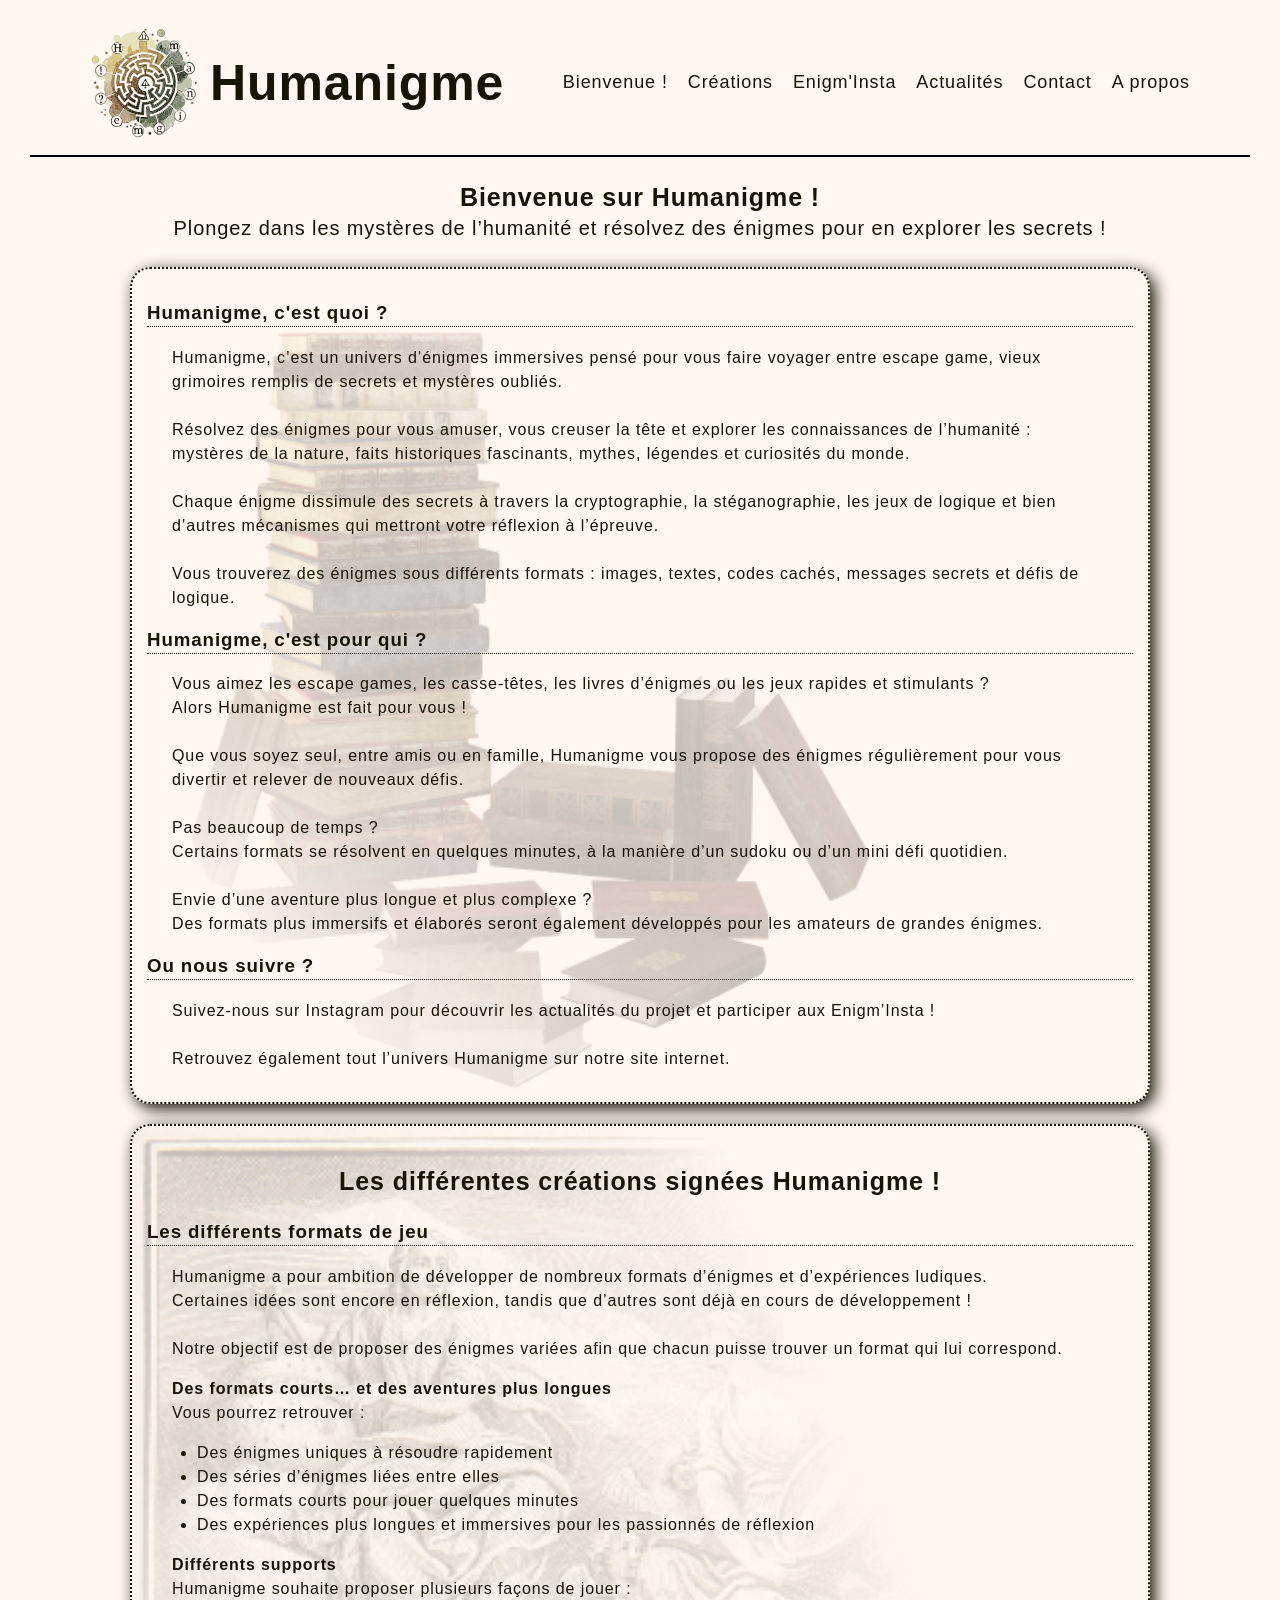
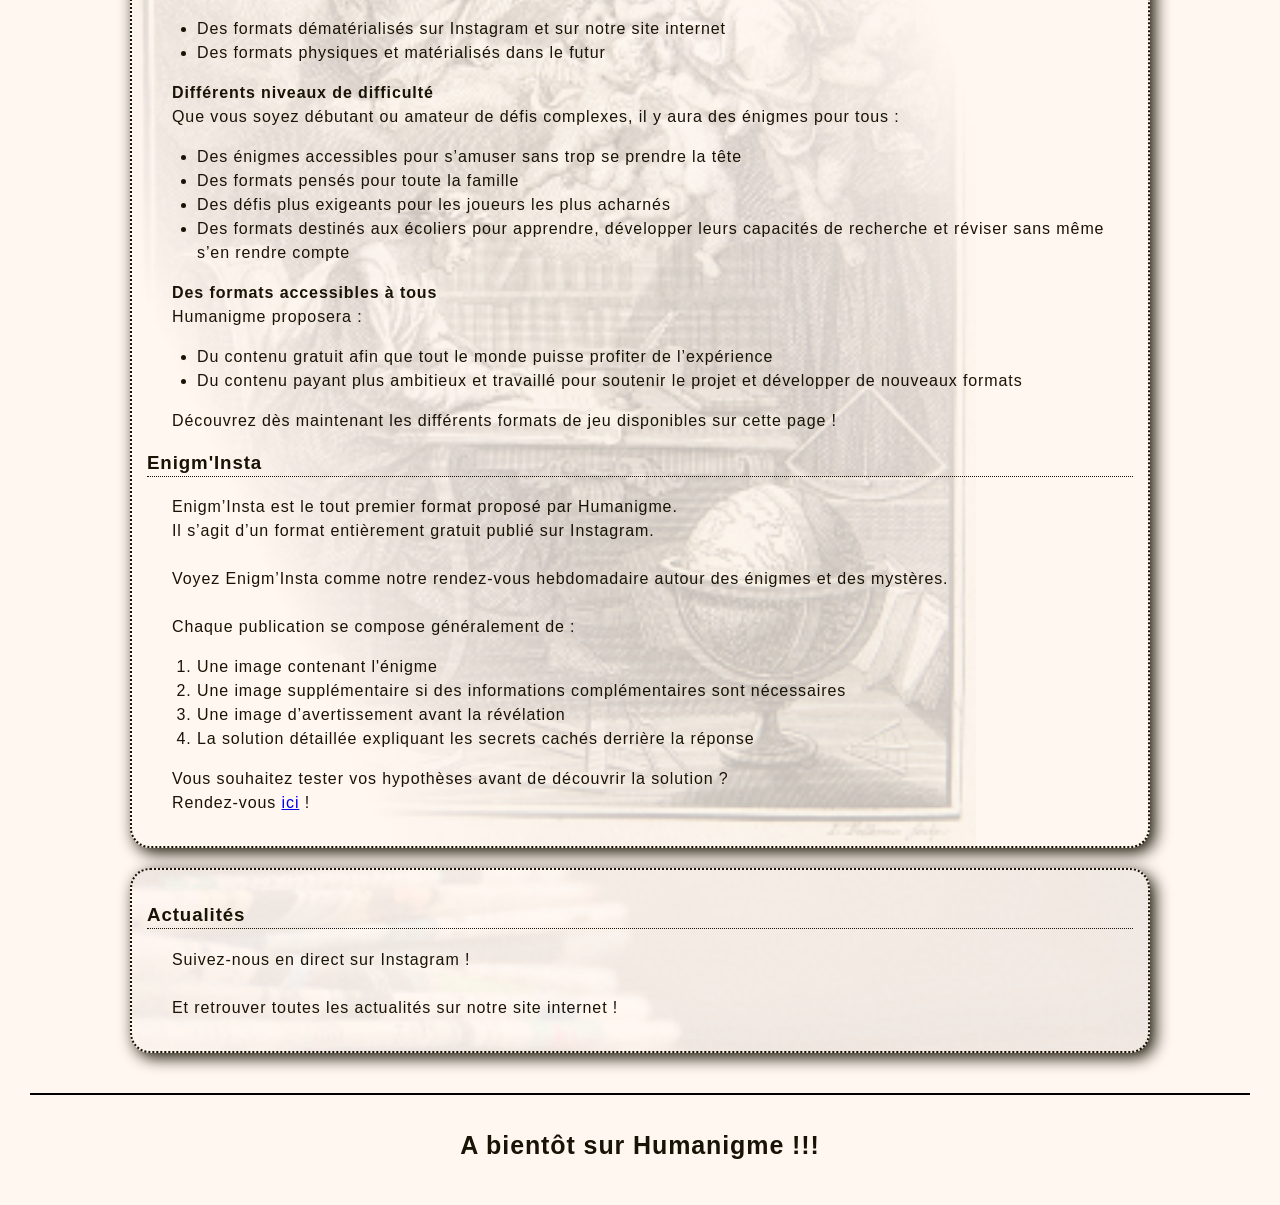
==== index.html @ 1002e9f4 "site web" ====
<!DOCTYPE html>
<html lang="fr">
	<head>
		<meta charset="utf-8">
		<meta name="author" content="Corentin Aubé"/>
		<meta name="viewport" content="width=device-width, initial-scale=1">
		 <meta 
	      name="description" 
	      content="Sur Humanigme, résolver des énigmes en explorant les connaissances de l'humanité, les mystères de la nature, les mythes et légendes et tant d'autres choses encore !"
	 	>
	    <link rel="shortcut icon" href="img/logo_web_icone.svg" type="image/x-icon" />
	    <link rel="stylesheet" href="styles.css" />
	    <script src="script.js" defer></script>

		<title>Humanigme</title>
	</head>
	<body>
		<main>
		<!-- ###################### HEADER ###################### -->

		<header>
			<div class="div_header">
			<img 
				src="img/logo_web_icone.svg"
				alt="logo humanigme" 
		        width="110"
		        height="110"
		        title="Logo Humanigme"
		    />

		    <h1>
		    	Humanigme
		    </h1>
			</div>

		<!-- ###################### NAVIGATION ###################### -->

			<nav>
				<div class="menu-btn" onclick="toggleMenu()">☰</div>

				<ul>
					<li> <a href="./index.html">Bienvenue !</a></li>
					<li> <a href="./creations.html">Créations</a></li>
					<li> <a href="./enigminsta.html">Enigm'Insta</a></li>
					<li> <a href="./actualites.html">Actualités</a></li>
					<li> <a href="./contact.html">Contact</a></li>
					<li> <a href="./apropos.html">A propos</a></li>
				</ul>
			</nav>
		</header>

		<!-- ###################### article 1: Bienvenu ###################### -->

		<article id="Bienvenue">
			<h2>
				Bienvenue sur Humanigme !<br>
				<span class='h2bis'>Plongez dans les mystères de l’humanité et résolvez des énigmes pour en explorer les secrets !</span>
			</h2>

		<!-- ########### Section 1: C'est quoi ? ############# -->

			<section  class="a1b1 a1b1img">
				<h3>
					Humanigme, c'est quoi ?
				</h3>

				<p>
					Humanigme, c’est un univers d’énigmes immersives pensé pour vous faire voyager entre escape game, vieux grimoires remplis de secrets et mystères oubliés.
					<br><br>
					Résolvez des énigmes pour vous amuser, vous creuser la tête et explorer les connaissances de l’humanité : mystères de la nature, faits historiques fascinants, mythes, légendes et curiosités du monde.
					<br><br>
					Chaque énigme dissimule des secrets à travers la cryptographie, la stéganographie, les jeux de logique et bien d’autres mécanismes qui mettront votre réflexion à l’épreuve.
					<br><br>
					Vous trouverez des énigmes sous différents formats : images, textes, codes cachés, messages secrets et défis de logique.
				</p>
			

			<!-- ########### Section 2: C'est pour quoi ? ############# -->

			
				<h3>
					Humanigme, c'est pour qui ?
				</h3>

				<p>
					Vous aimez les escape games, les casse-têtes, les livres d’énigmes ou les jeux rapides et stimulants ?<br>
					Alors Humanigme est fait pour vous !
					<br><br>
					Que vous soyez seul, entre amis ou en famille, Humanigme vous propose des énigmes régulièrement pour vous divertir et relever de nouveaux défis.
					<br><br>
					Pas beaucoup de temps ?<br>
					Certains formats se résolvent en quelques minutes, à la manière d’un sudoku ou d’un mini défi quotidien.
					<br><br>
					Envie d’une aventure plus longue et plus complexe ?<br>
					Des formats plus immersifs et élaborés seront également développés pour les amateurs de grandes énigmes.
				</p>
			

			<!-- ########### Section 3: Ou nous retrouver ? ############# -->

			
				<h3>
					Ou nous suivre ?
				</h3>

				<p>
					Suivez-nous sur Instagram pour découvrir les actualités du projet et participer aux Enigm’Insta !
					<br><br>
					Retrouvez également tout l’univers Humanigme sur notre site internet.
				</p>
			</section>

			
		</article>

		<!-- ###################### article 2: Les formats de jeux ###################### -->

		<article id="creations" class="a1b1 a1b1img2">
			<h2>
				Les différentes créations signées Humanigme !
			</h2>

			<!-- ########### Section 1: Les différentes création ############# -->

			<section>
				<h3>
					Les différents formats de jeu
				</h3>

				<p>
					Humanigme a pour ambition de développer de nombreux formats d’énigmes et d’expériences ludiques.<br>
					Certaines idées sont encore en réflexion, tandis que d’autres sont déjà en cours de développement !
					<br><br>
					Notre objectif est de proposer des énigmes variées afin que chacun puisse trouver un format qui lui correspond.
				</p>
				<p>
					<strong>Des formats courts… et des aventures plus longues</strong><br>
					Vous pourrez retrouver :

				<ul>
					<li>Des énigmes uniques à résoudre rapidement</li>
					<li>Des séries d’énigmes liées entre elles</li>
					<li>Des formats courts pour jouer quelques minutes</li>
					<li>Des expériences plus longues et immersives pour les passionnés de réflexion</li>
				</ul>
				</p>
				<p>
					<strong>Différents supports</strong><br>
					Humanigme souhaite proposer plusieurs façons de jouer :
				</p>
				<ul>

					<li>Des formats dématérialisés sur Instagram et sur notre site internet</li>
					<li>Des formats physiques et matérialisés dans le futur</li>
				</ul>

				<p>
					<strong>Différents niveaux de difficulté</strong><br>
					Que vous soyez débutant ou amateur de défis complexes, il y aura des énigmes pour tous :
				</p>
					<ul>
						<li>Des énigmes accessibles pour s’amuser sans trop se prendre la tête</li>
						<li>Des formats pensés pour toute la famille</li>
						<li>Des défis plus exigeants pour les joueurs les plus acharnés</li>
						<li>Des formats destinés aux écoliers pour apprendre, développer leurs capacités de recherche et réviser sans même s’en rendre compte</li>
					</ul>

				<p>
					<strong>Des formats accessibles à tous</strong><br>
					Humanigme proposera :
				
				<ul>
					<li>Du contenu gratuit afin que tout le monde puisse profiter de l’expérience</li>
					<li>Du contenu payant plus ambitieux et travaillé pour soutenir le projet et développer de nouveaux formats</li>
				</ul>

				<p>

					Découvrez dès maintenant les différents formats de jeu disponibles sur cette page ! <!-- Mettre un lien pour l'autre page web -->

				</p>
			</section>


			<!-- ########### Section 2: Enigm'Insta ############# -->

			<section>
				<h3>
					Enigm'Insta
				</h3>

				<p>
					Enigm’Insta est le tout premier format proposé par Humanigme.<br>
					Il s’agit d’un format entièrement gratuit publié sur Instagram.<br><br>

					Voyez Enigm’Insta comme notre rendez-vous hebdomadaire autour des énigmes et des mystères.<br><br>

					Chaque publication se compose généralement de :
				</p>

				<ol>
					<li>Une image contenant l'énigme</li>
					<li>Une image supplémentaire si des informations complémentaires sont nécessaires</li>
					<li>Une image d’avertissement avant la révélation</li>
					<li>La solution détaillée expliquant les secrets cachés derrière la réponse</li>
				</ol>

				<p>
					Vous souhaitez tester vos hypothèses avant de découvrir la solution ?<br>
					Rendez-vous <a href="./enigminsta.html">ici</a> !
				</p>
			</section>

			<!-- ########### Section 3: Actualité ############# -->
		</article>
		<article>
			<section class="a1b1 a1b1img6">
				<h3>
					Actualités
				</h3>

				<p>
					Suivez-nous en direct sur Instagram !<br><br>
					Et retrouver toutes les actualités sur notre site internet !
				</p>

			</section>

		</article>
	</main>
		<footer>
	    	<h2>
	    		<strong>A bientôt sur Humanigme !!!</strong>
	    	</h2>
	    </footer>
	</body>
</html>
---- styles.css ----
html{
  scroll-behavior: smooth;
  height: 100%;
}

body {
  padding: 10px 30px;
  background-color: #FFF7F0;
  margin: 0;
  color: #171305;
  letter-spacing: 0.9px;
  min-height: 100%;
  display: flex;
  flex-direction: column;
  font-family: Garamond, sans-serif;
}

/* ===== HEADER ===== */
header{
  display: flex;
  align-items: center;
  padding: 10px 60px;
  border-bottom: 2px solid black;
}

.div_header{
  display: flex;
  align-items: center;
  gap: 10px;
}

main {
  flex: 1;
}

footer{
  border-top: 2px solid black;
  margin-top: 20px;
  padding: 10px;
  text-align: center;
}

/* ===== NAV ===== */
nav {
  margin-left: auto;
}

nav ul {
  display: flex;
  gap: 20px;
  list-style: none;
  margin: 0;
  padding: 0;
}

nav a {
  font-family: Garamond, sans-serif;
  font-size: 18px;
  text-decoration: none;
  color: #171305;
  position: relative;
}

nav a::after {
  content: "";
  position: absolute;
  left: 0;
  bottom: -4px;
  width: 0;
  height: 2px;
  background: #171305;
  transition: width 0.3s ease;
}

nav a:hover::after {
  width: 100%;
}

/* ===== TITRES / TEXTE ===== */
h1{
  font-size: 50px;
}

h2{
  text-align: center;
  font-size: 25px;
  padding: 5px;
}

.h2bis{
  font-size: 20px;
  font-weight: normal;
}

h3{
  padding-bottom: 2px;
  border-bottom: 1px dotted #171305;
}

p{
  padding: 0 25px;
  line-height: 1.5;
}

.center{
  text-align: center;
  font-size: 20px;
}

.right{
  text-align: right;
}

ol, ul{
  padding-left: 50px;
}

li{
  line-height: 1.5;
}

/* ===== BLOCS ===== */
.a1b1{
  border: 2px dotted #171305;
  padding: 15px;
  border-radius: 20px;
  margin: 20px 100px;
  box-shadow: 0.3em 0.3em 1em #171305;
  background-color: #FFF7F0;
}

.a1b1img,
.a1b1img2,
.a1b1img3,
.a1b1img4,
.a1b1img5,
.a1b1img6,
.a1b1img7{
  background-repeat: no-repeat;
  background-size: contain;
}

.a1b1img{
  background-image: url("img/old_book_2.png");
  background-position: left;

}
.a1b1img2{
  background-image: url("img/creation_bis.png");
  background-position: left;
}
.a1b1img3{
  background-image: url("img/livre.png");
  background-position: left;
  background-size: cover;
}
.a1b1img4{
  background-image: url("img/insta.png");
  background-position: center;
}
.a1b1img5{
  background-image: url("img/lettre.png");
  background-position: center;
  background-size: cover;
}

.a1b1img6{
  background-image: url("img/actu.png");
  background-position: left;
  background-size: cover;

}

.img{
  text-align: center;
  padding-bottom: 18px;
  border-bottom: 1px dotted #171305;
}

.img img {
  max-width: 400px;
  height: 400px;
  display: block;
  margin: 0 auto;
}

.solution{
  padding-top: 10px;
  padding-bottom: 10px;
  display: none;
}

.solution_test{
  padding-top: 10px;
  padding-bottom: 10px;
}


#texte1 {
      margin-left: 0;
    }

.bouton{
  padding-top: 18px;
}

/* ===== FORM ===== */
input{
  border-color: #FFF7F0;
  background-color: #FFEAD1;
  letter-spacing: 0.9px;
  padding: 8px 18px;
  font-size: 16px;
}

button{
  background-color: #FFE3BF;
  border: none;
  padding: 8px 18px;
  border-radius: 12px;
  letter-spacing: 0.9px;
  font-family: Garamond, sans-serif;
  font-size: 16px;
  cursor: pointer;
  transition: 0.2s ease;
}

/* effet au survol */
button:hover{
  transform: scale(1.03);
  background-color: #FFD6A0;
}

/* effet quand on clique */
button:active{
  transform: scale(0.98);
}

/* ===== MENU MOBILE ===== */
.menu-btn {
  display: none;
  font-size: 28px;
  cursor: pointer;
}

/* ========================= */
/* ===== RESPONSIVE ===== */
/* ========================= */

@media (max-width: 1270px){

  header{
    flex-direction: column;
    padding: 10px;
    text-align: center;
  }

  body{
    letter-spacing: normal;
  }

  nav {
    margin-left: 0;
  }

  .a1b1{
    margin: 20px 10px;
  }

  h1{
    font-size: 36px;
  }

  p{
    padding: 0 10px;
    text-align: center;
  }

  .a1b1img{
  background-image:none;
  }
  .a1b1img2{
    background-image:none;
  }
  .a1b1img3{
    background-image:none;
  }
  .a1b1img4{
    background-image:none;
  }
  .a1b1img5{
    background-image:none;
  }
  .a1b1img6{
  background-image:none;
  }

  .img img {
  max-width: 200px;
  height: 200px;
  display: block;
  margin: 0 auto;
}
}

/* MOBILE */
@media (max-width: 700px) {

  .menu-btn {
    display: block;
  }

  nav ul {
    display: none;
    flex-direction: column;
    gap: 10px;
    margin-top: 10px;
    text-align: center;
  }

  nav ul.active {
    display: flex;
  }

  .div_header{
    flex-direction: column;
  }

  h1{
    font-size: 30px;
  }

h2{
  font-size: 24px;
}

  .a1b1{
    margin: 15px 5px;
    padding: 10px;
  }

  ol, ul{
    padding-left: 25px;
  }

  button{
    width: 100%;
    margin-top: 10px;
  }

  input{
    width: 100%;
    box-sizing: border-box;
  }

  .bouton{
    display: flex;
    flex-direction: column;
    gap: 10px;
  }
}
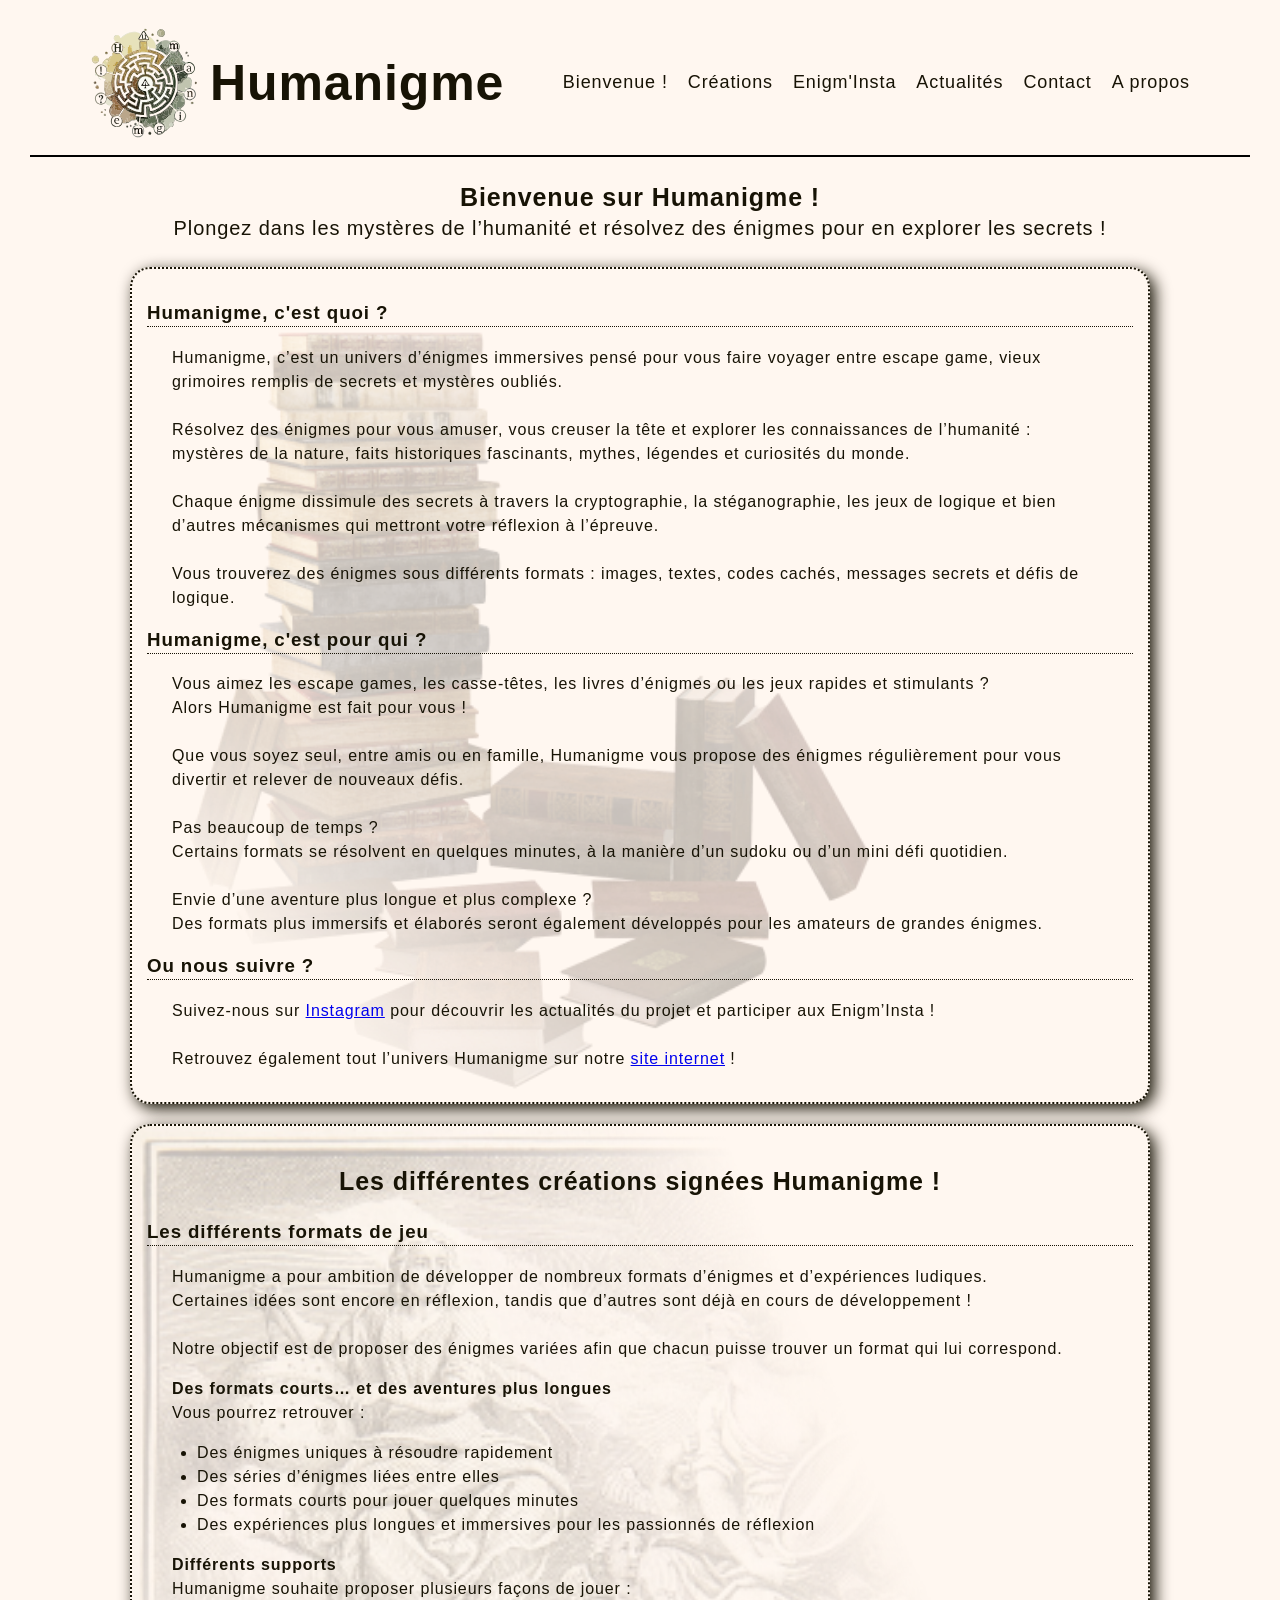
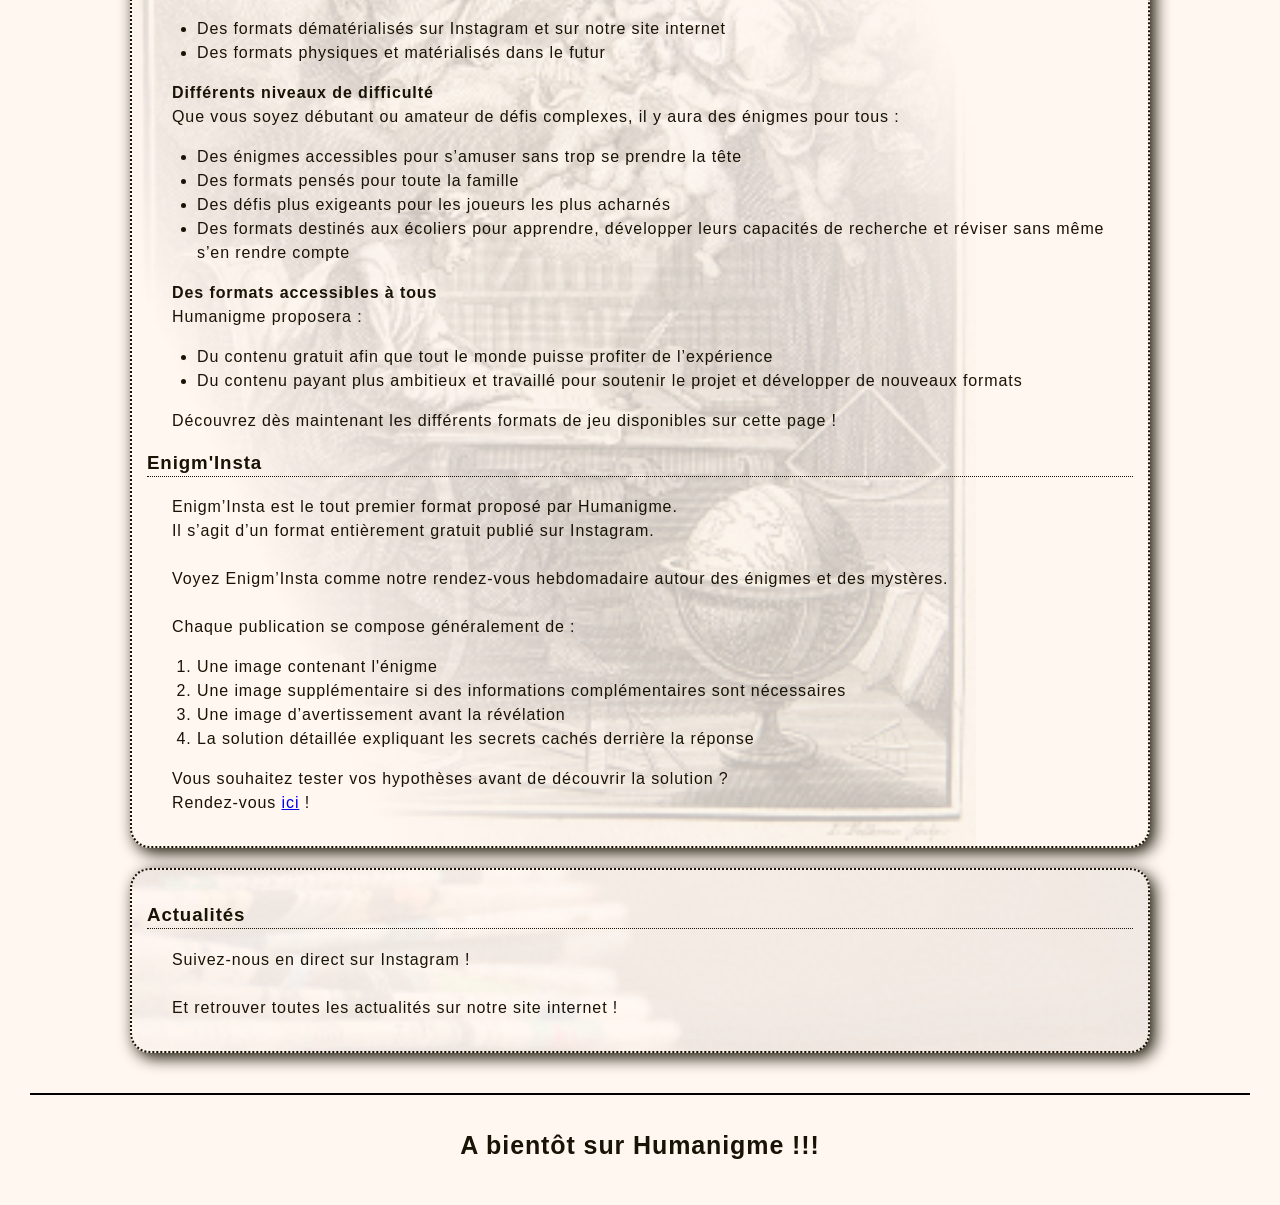
==== commit b713f76d: "liens" ====
--- a/index.html
+++ b/index.html
@@ -104,9 +104,9 @@
 				</h3>
 
 				<p>
-					Suivez-nous sur Instagram pour découvrir les actualités du projet et participer aux Enigm’Insta !
-					<br><br>
-					Retrouvez également tout l’univers Humanigme sur notre site internet.
+					Suivez-nous sur <a href="https://www.instagram.com/p/DZauT9yKTN9/">Instagram</a> pour découvrir les actualités du projet et participer aux Enigm’Insta !
+					<br><br>
+					Retrouvez également tout l’univers Humanigme sur notre <a href="https://humanigmeofficiel.github.io/humanigme/">site internet</a> !
 				</p>
 			</section>
 
